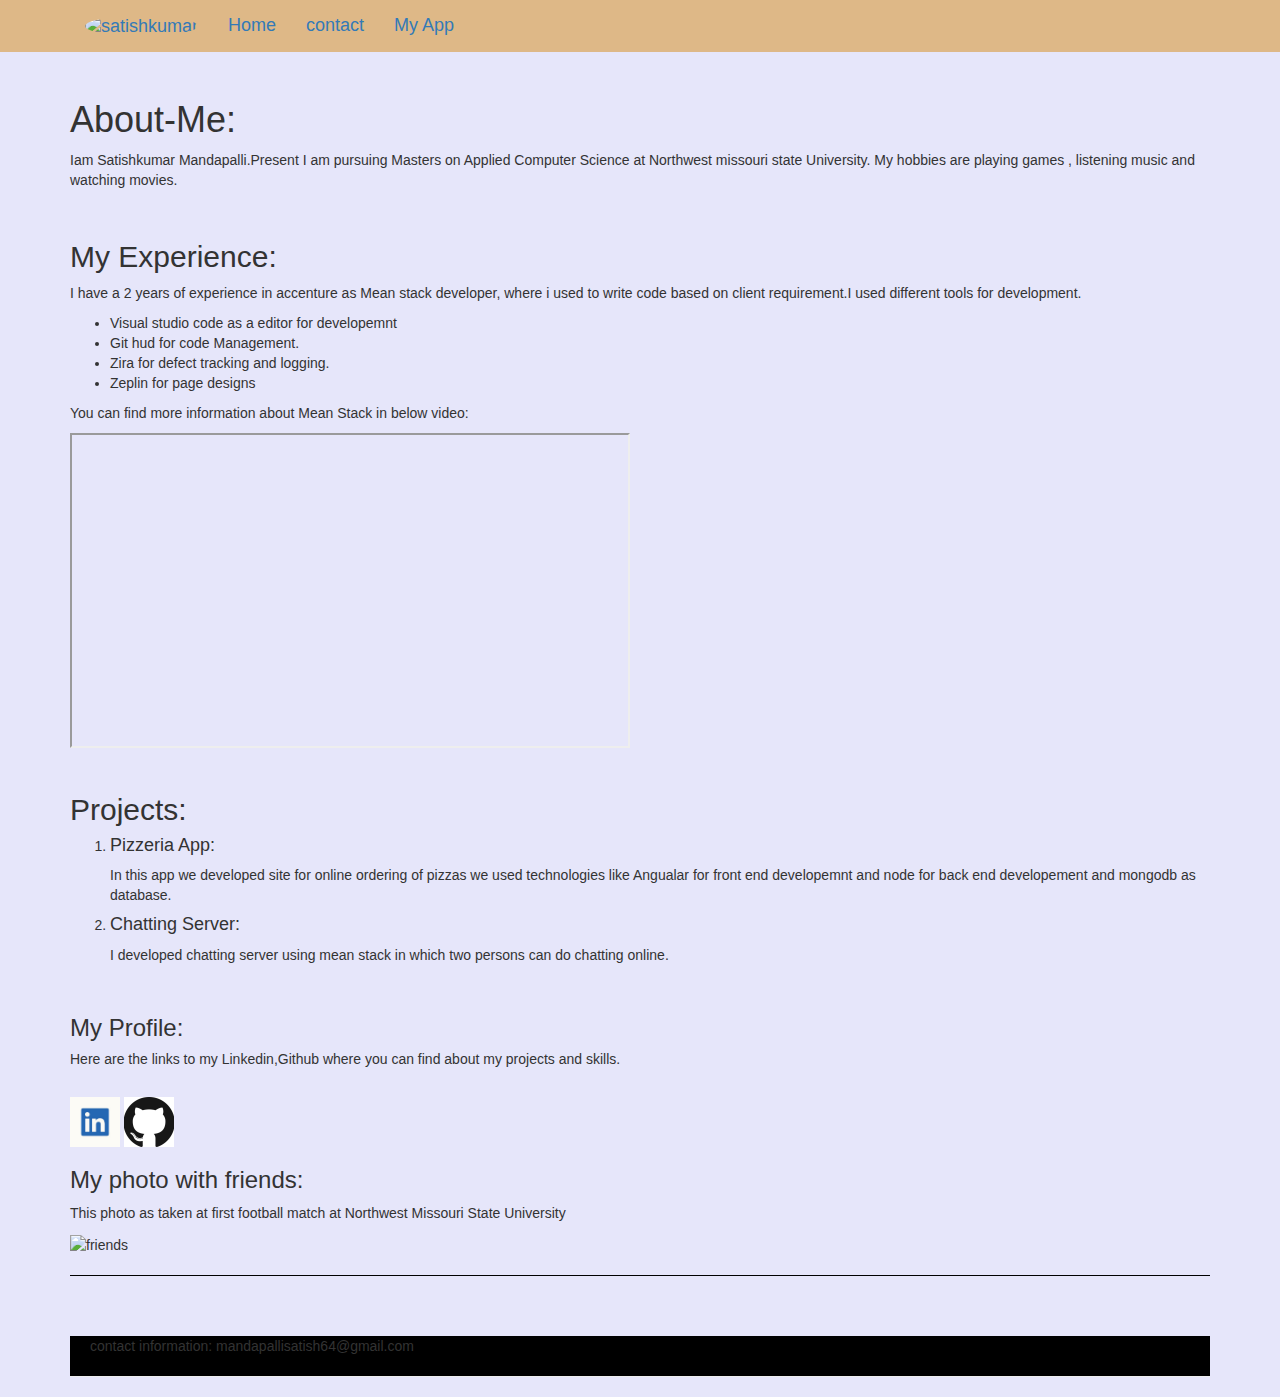
==== index.html @ 85949933 "added html and css code for page." ====
<!DOCTYPE html>
<html>

<head>
    <meta charset="UTF-8">
    <title>about-me</title>
<meta name="viewport" content="width=device-width, initial-scale=1">
<!-- Latest compiled and minified CSS -->
<link rel="stylesheet" href="https://maxcdn.bootstrapcdn.com/bootstrap/3.4.0/css/bootstrap.min.css">

<!-- jQuery library -->
<script src="https://ajax.googleapis.com/ajax/libs/jquery/3.4.1/jquery.min.js"></script>

<!-- Latest compiled JavaScript -->
<script src="https://maxcdn.bootstrapcdn.com/bootstrap/3.4.0/js/bootstrap.min.js"></script>
<link rel="stylesheet" href="css/about.css">

</head>
<body>
    
        <nav class="navbar navbar-fixed-top">

        <div class="container">
               
            <ul class="nav navbar-nav navbar-expand-sm collapse navbar-collapse">
               
               <li> <a href="#"> <img width="50" height="50" class="img-circle" src="satishkumar.jpg" alt="satishkumar"/></a> </li>
                <li class="active"><a href="#">Home</a></li>
                <li><a href="contact.html">contact</a></li>
                <li><a href="app.html">My App</a></li>
                
              </ul>
        </div>
    </nav>
    <div class="container">
    
<main>
    <article>
    <section class="information">
            <header><h1>About-Me:</h1></header>
    
    <p>
Iam Satishkumar Mandapalli.Present I am pursuing Masters on Applied Computer Science at Northwest missouri state University.
My hobbies are playing games , listening music and watching movies.

</p>
</section>


<section class="experience">
    <h2>My Experience:</h2>
    <p>I have a 2 years of experience in accenture as Mean stack developer, where i used to write code based
        on client requirement.I used different tools for development.</p>
        <ul>
            <li>Visual studio code as a editor for developemnt</li>
            <li>Git hud for code Management.</li>
            <li>Zira for defect tracking and logging.</li>
            <li>Zeplin for page designs</li>
        </ul>
    
    <p>You can find more information about Mean Stack in below video:</p>
    <iframe width="560" height="315" src="https://www.youtube.com/embed/5NER79OFmTY" allow="accelerometer; autoplay; encrypted-media; gyroscope; picture-in-picture" allowfullscreen></iframe>
</section>
<section class="projects">
    
    <h2>Projects:</h2>
<ol>
    <li>
        <h4>Pizzeria App:</h4>
        <p>In this app we developed site for online ordering of pizzas we used technologies like 
            Angualar for front end developemnt and node for back end developement and mongodb as database.
        </p>
    </li>
    <li>
            <h4>Chatting Server:</h4>
            <p>I developed chatting server using mean stack in which two persons can do chatting online.
            </p>
        </li>
</ol>

</section>

<aside id="profile">
    <h3>My Profile:</h3>
   <h5> Here are the links to my Linkedin,Github where you can find about my projects and skills.</h5>
    <br>
    <a href="https://www.linkedin.com/in/satish-kumar-b4403811b/" target="_blank"><img src="linkedinn.jpg" width="50" height="50" alt="linkedin image"/></a>
    <a href="https://github.com/mandapallisatish64" target="_blank"> <img src="github.jpg" width="50" height="50" alt="github.jpg"/></a>
</aside>
</article>
<h3>My photo with friends:</h3>
<p>This photo as taken at first football match at Northwest Missouri State University</p>
<img src="friends.JPG" width="200" height="200" alt="friends"/>
<hr class="footer-break">
<footer id="footer-index">
    <span>contact information:</span>
    <span>mandapallisatish64@gmail.com</span>
    <hr>
</footer>
</main>
</div>

</body>
</html>
---- css/about.css ----
body{
    padding-top:30px;
    background-color:#E6E6FA;
    }
    .contact{
        padding-top:45px;
        padding-bottom:40px;
    }
    .row1,.row2,.row3{
        padding-bottom:30px;
    }
    main{
        margin-top:30px;
    }
    .app{
        padding-top:30px;
    }
    nav {
        
        background-color:burlywood;
    }
    .split-app{
        padding-top:50px;
        text-align:center;
    }
    .information,.experience,.projects{
        padding-top:20px;
    }
    html,body{
        height: 100%
    }
    nav li{
        font-size:18px;
    }
    .footer-break{
        border-top:1px solid black;
    }
   #profile{
       padding-top:20px;
   }
   #footer-index{
       
       margin-top:60px;
       
       margin-bottom:0px;
       background-color:black;
   }
   span:first-child{
       padding-left:20px;
   }
   .total{
       color:red;
   }
   .contact-inf{
       padding-top:60px;
       text-align:center;
   }
   #contact-footer{
       margin-top:40px;
       background-color:black;
   }
   #footer-app{
       background-color:black;
       margin-top:180px;
   }
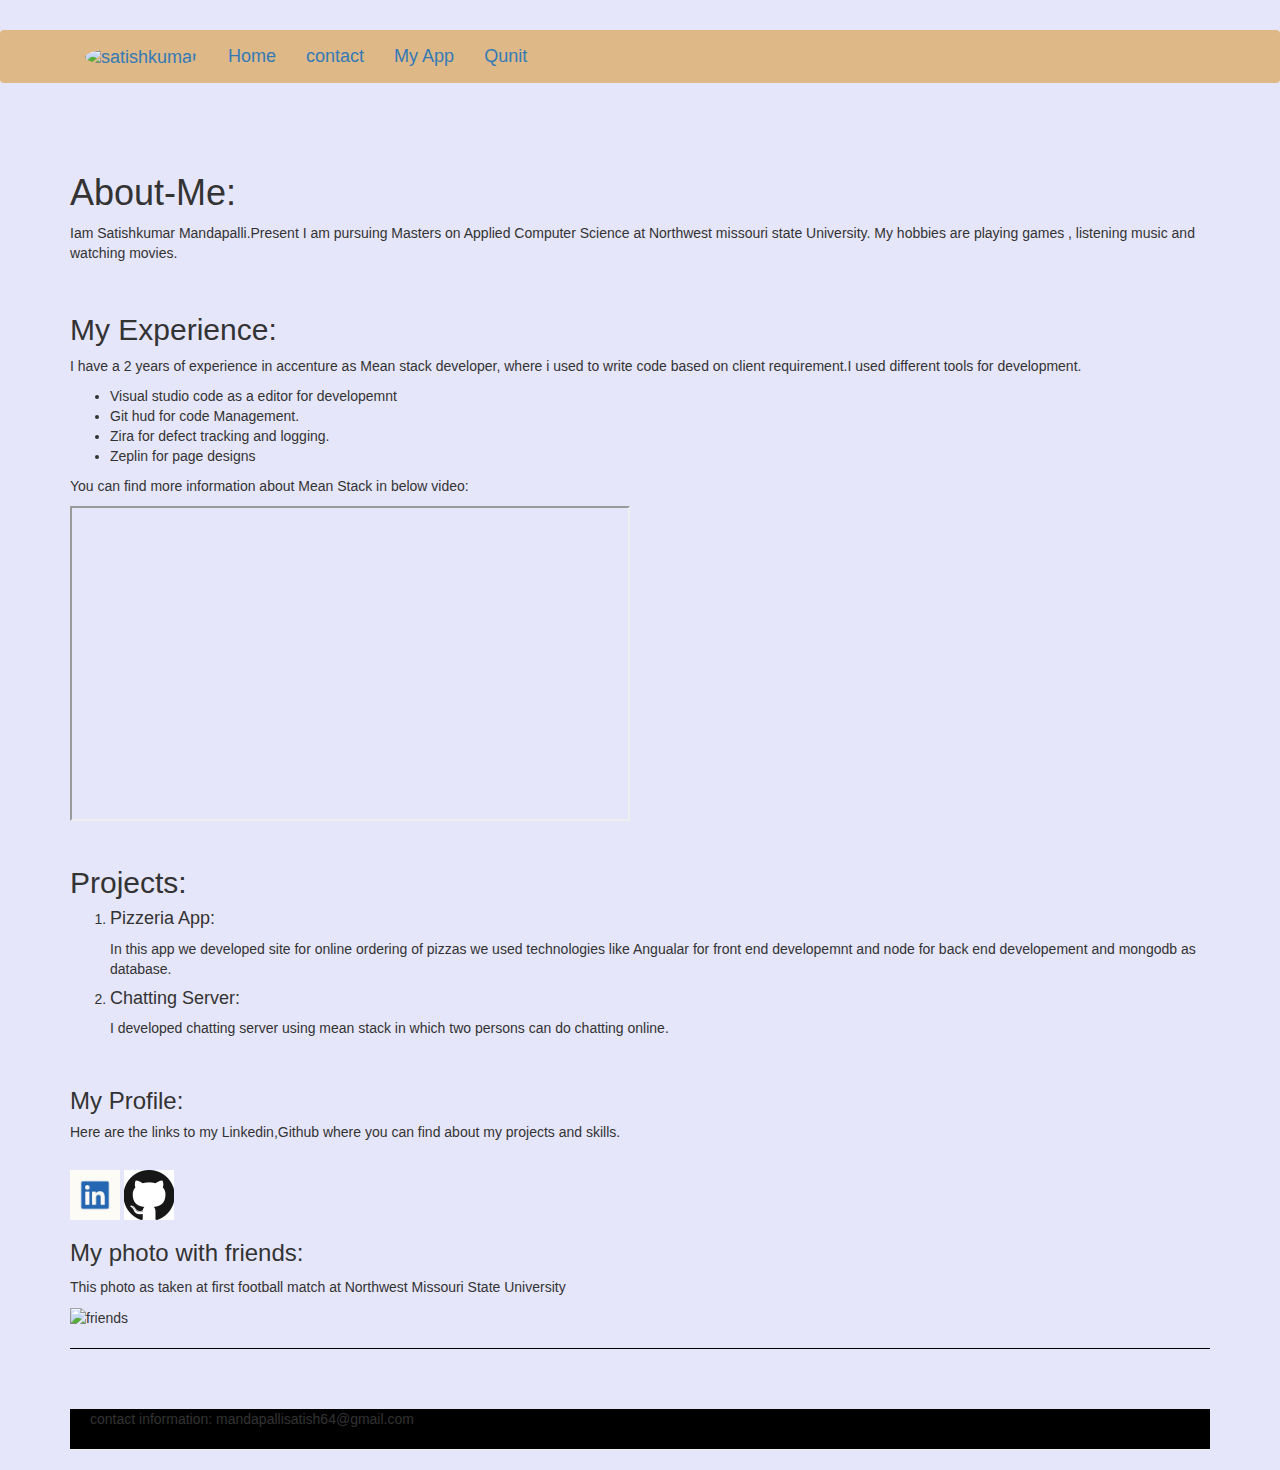
==== commit a20612e2: "added code for app" ====
--- a/index.html
+++ b/index.html
@@ -18,16 +18,17 @@
 </head>
 <body>
     
-        <nav class="navbar navbar-fixed-top">
+        <nav class="navbar">
 
         <div class="container">
                
-            <ul class="nav navbar-nav navbar-expand-sm collapse navbar-collapse">
+            <ul class="nav navbar-nav">
                
                <li> <a href="#"> <img width="50" height="50" class="img-circle" src="satishkumar.jpg" alt="satishkumar"/></a> </li>
                 <li class="active"><a href="#">Home</a></li>
                 <li><a href="contact.html">contact</a></li>
                 <li><a href="app.html">My App</a></li>
+                <li><a href="test/qunit.html">Qunit</a></li>
                 
               </ul>
         </div>
